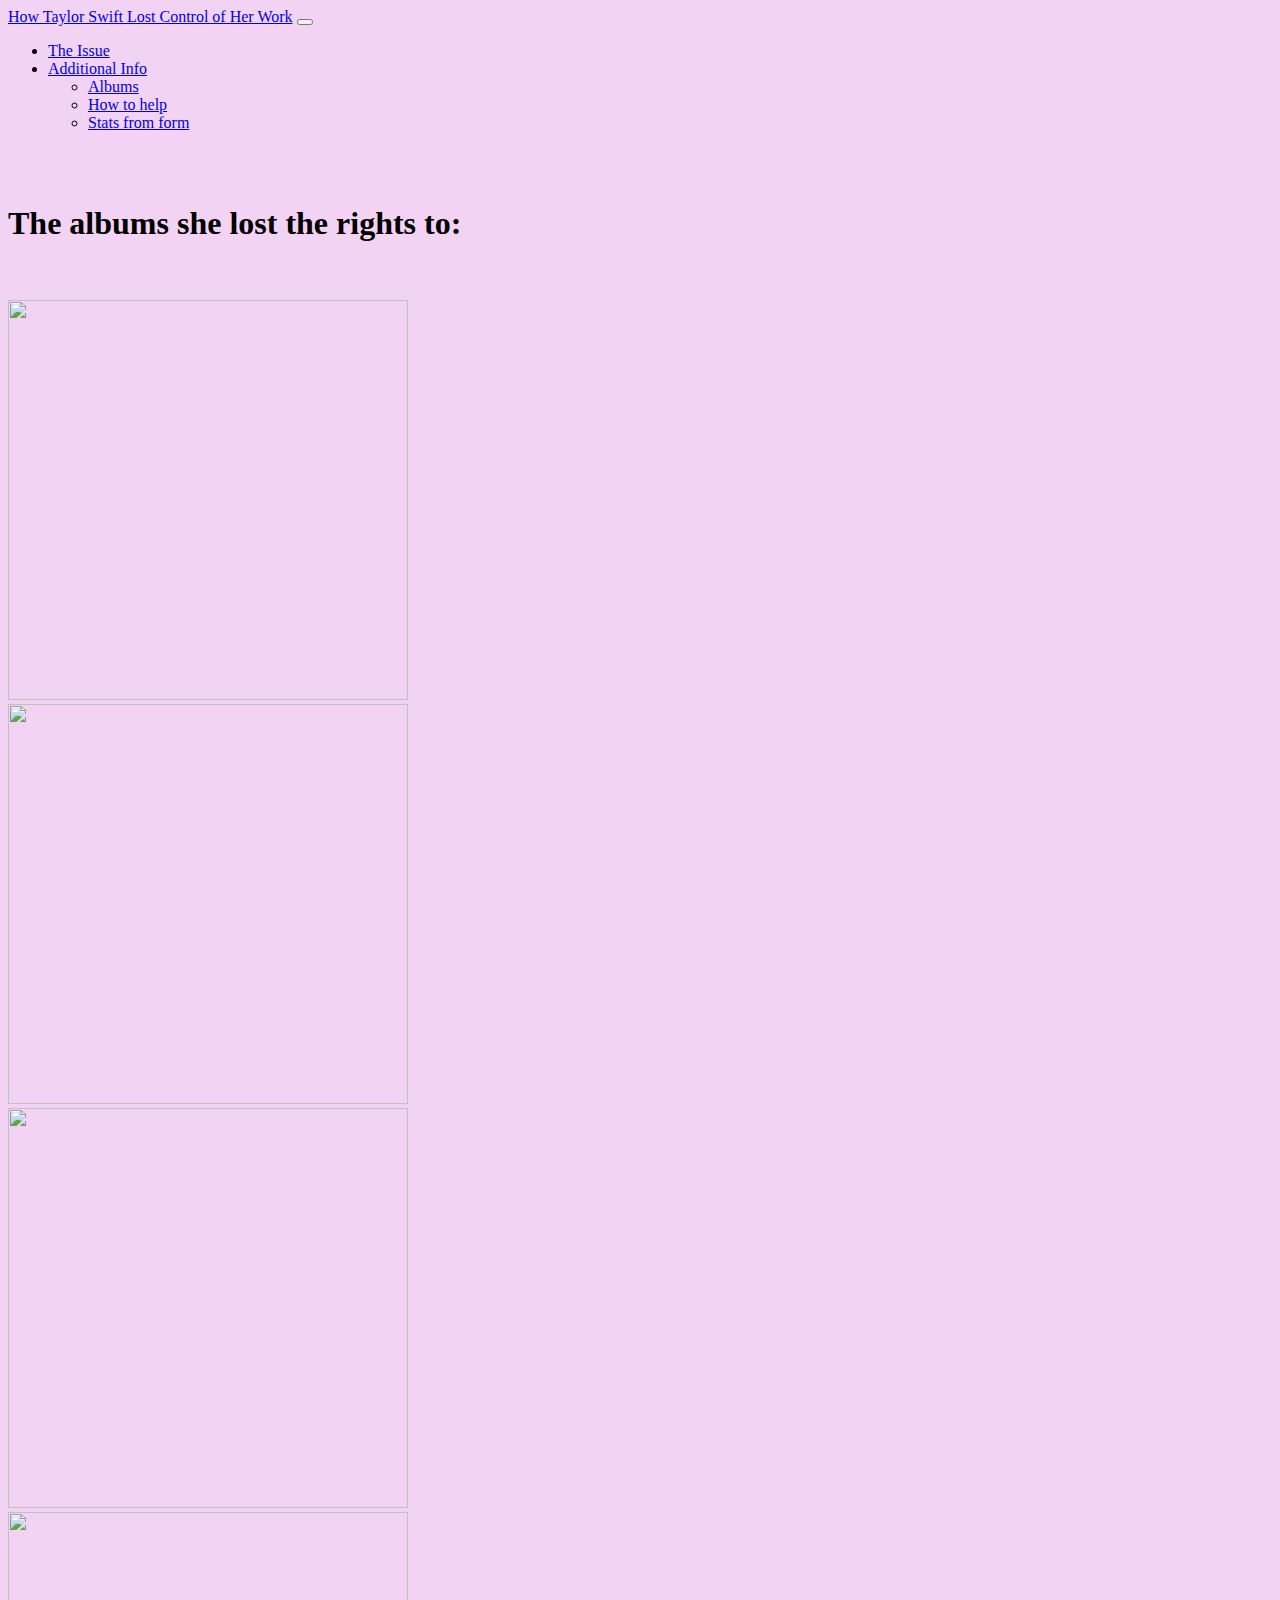
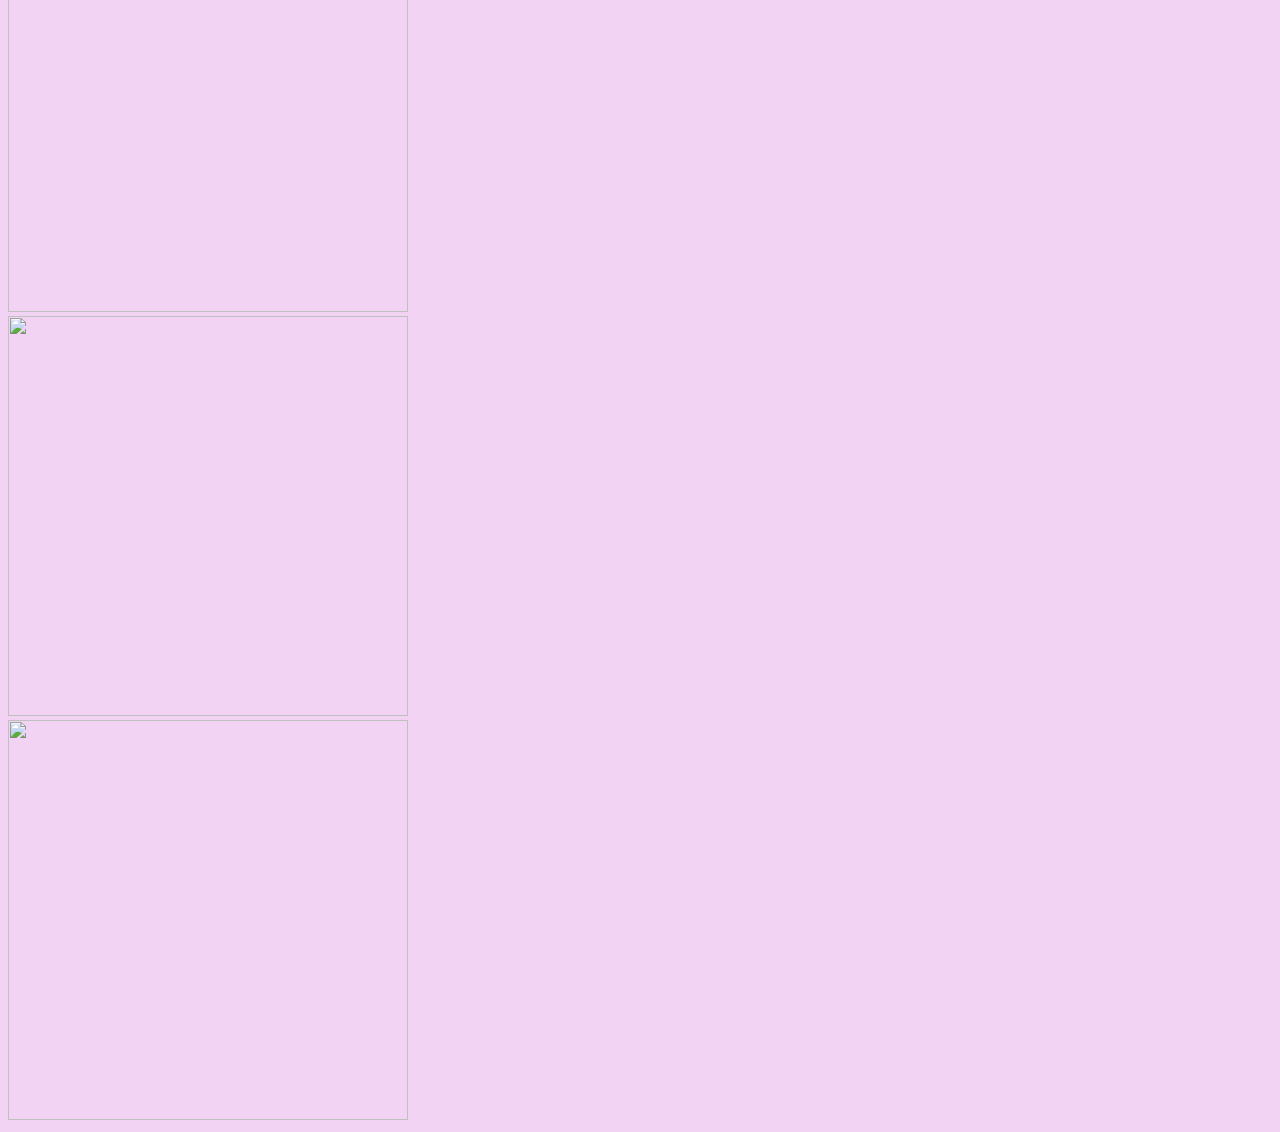
==== albums.html @ ded6696f "albums" ====
<!DOCTYPE html>
<html lang="en">
<head>
  <meta charset="UTF-8">
  <meta http-equiv="X-UA-Compatible" content="IE=edge">
  <meta name="viewport" content="width=device-width, initial-scale=1.0">

  <link href="https://cdn.jsdelivr.net/npm/bootstrap@5.1.1/dist/css/bootstrap.min.css" rel="stylesheet" integrity="sha384-F3w7mX95PdgyTmZZMECAngseQB83DfGTowi0iMjiWaeVhAn4FJkqJByhZMI3AhiU" crossorigin="anonymous">
  <title>OT CS Capstone</title>

  <script src="https://code.jquery.com/jquery-3.6.0.min.js" integrity="sha256-/xUj+3OJU5yExlq6GSYGSHk7tPXikynS7ogEvDej/m4=" crossorigin="anonymous"></script>
  <script type="text/javascript" src="scripts/scripts.js"></script>
  <link rel="stylesheet" href="master.css">
</head>

<body class="backgroundColor">
  <div data-include="nav"></div>

  <br><br>

  <div class="container">
    <h1 class="text-center">The albums she lost the rights to:</h1>
  </div>

<br><br>

<div class="container">
  <div class="row">
    <div class="col">
      <img src="taylorSwiftAlbum.jpg" alt="" height="400" width="400">
    </div>
    <div class="col">
      <img src="fearlessAlbum.jpg" alt="" height="400" width="400">
    </div>
    <div class="col">
      <img src="speakNowAlbum.jpg" alt="" height="400" width="400">
    </div>
  </div>
</div>

<div class="container">
  <div class="row">
    <div class="col">
      <img src="redAlbum.jpg" alt="" height="400" width="400">
    </div>
    <div class="col">
      <img src="1989Album.jpg" alt="" height="400" width="400">
    </div>
    <div class="col">
      <img src="reputationAlbum.jpg" alt="" height="400" width="400">
    </div>
  </div>
</div>
  
 



  <!--Bootstrap and other JS scripts-->
    <script src="https://cdn.jsdelivr.net/npm/bootstrap@5.1.1/dist/js/bootstrap.bundle.min.js" integrity="sha384-/bQdsTh/da6pkI1MST/rWKFNjaCP5gBSY4sEBT38Q/9RBh9AH40zEOg7Hlq2THRZ" crossorigin="anonymous"></script>
    <script src="https://code.jquery.com/jquery-3.6.0.min.js" integrity="sha256-/xUj+3OJU5yExlq6GSYGSHk7tPXikynS7ogEvDej/m4=" crossorigin="anonymous"></script>
    <script type="text/javascript" src="scripts/scripts.js"></script>
</body>
</html>
---- master.css ----
.div1{
    color: palegoldenrod;
    background-color: rosybrown;
}

#solo{
    color: plum;
    border: palegoldenrod dotted;
}

.table{
    border: 3px solid black ;
}

.row1{
    background-color: plum;
}

.row2{
    background-color: palegoldenrod;
}

.center {
    display: block;
    margin-left: auto;
    margin-right: auto;
    width: 30%;
    height: 30%
  }

.backgroundColor {
    background-color: rgb(243, 211, 243);
}

p{
    font-family: cursive;
}

h1{
    font-family: cursive;
}

.nav-link{
    font-family: cursive;
}

.navbar-brand{
    font-family: cursive;
}
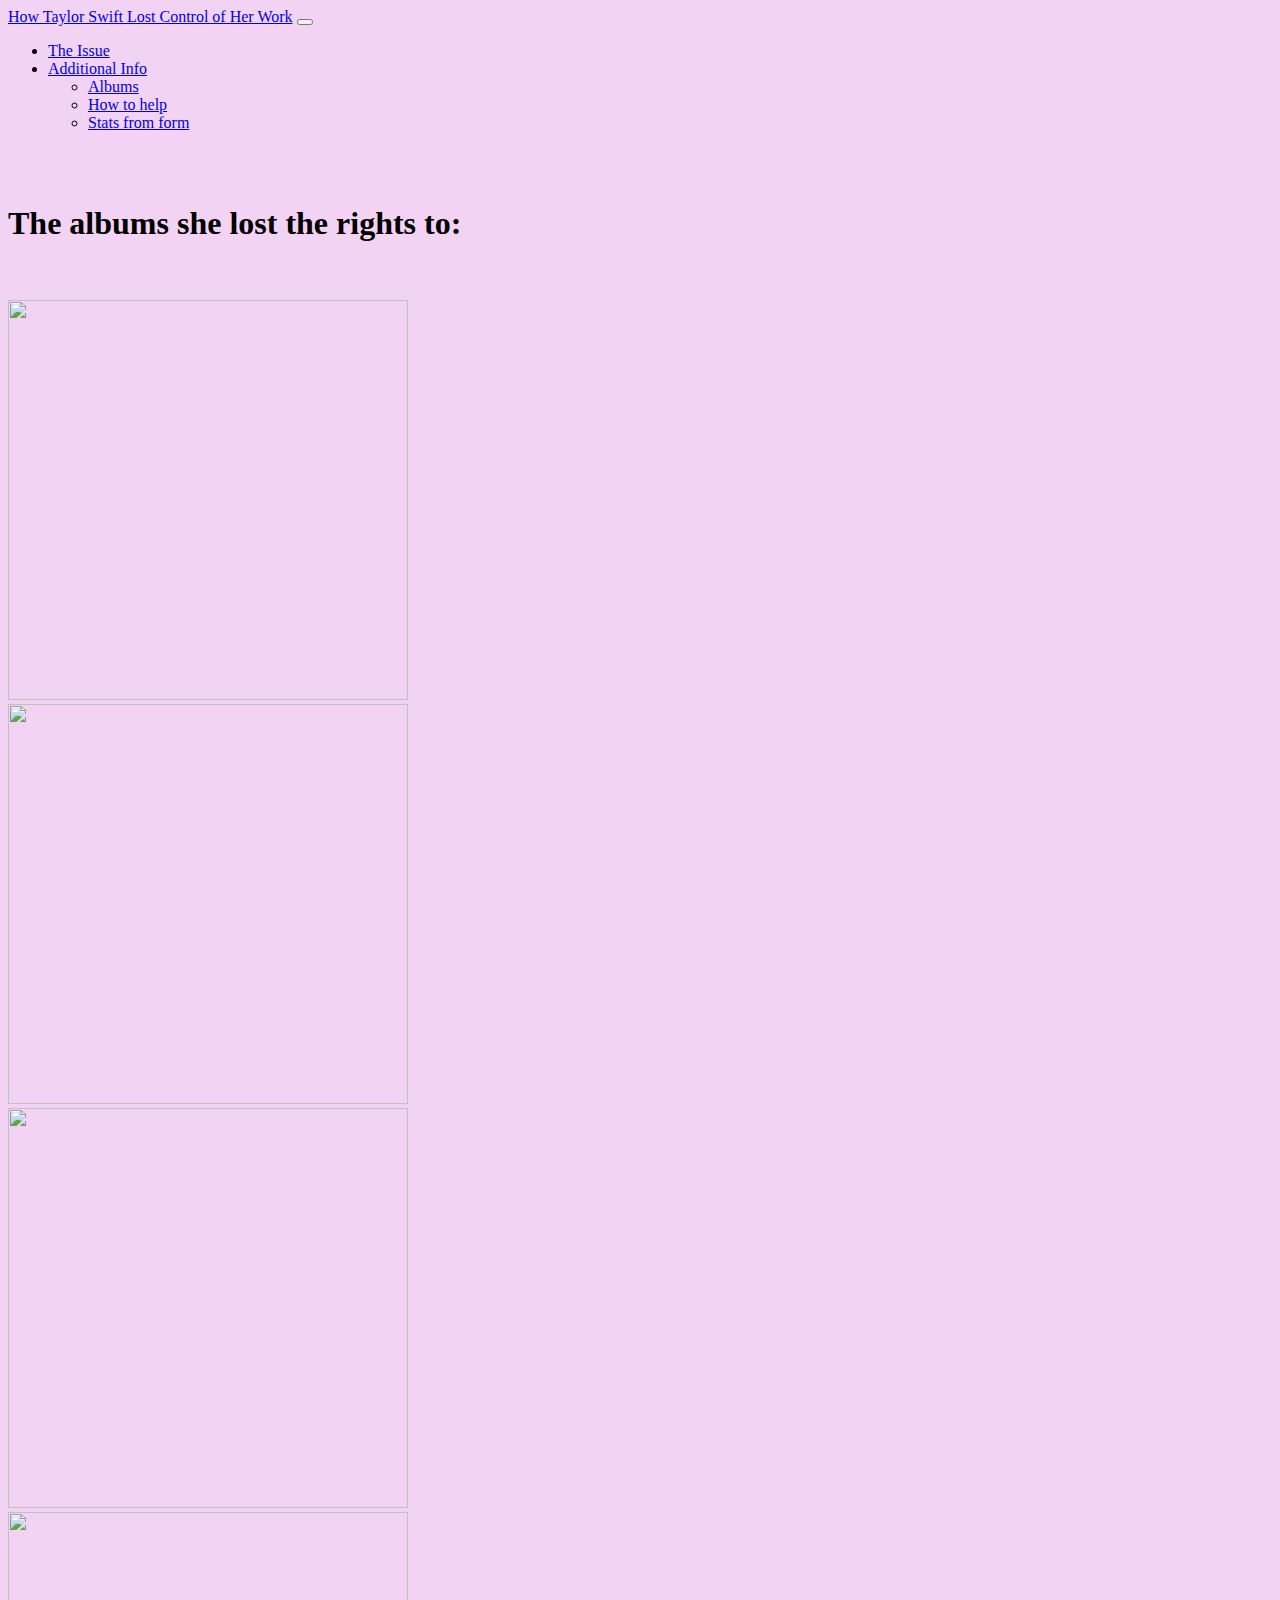
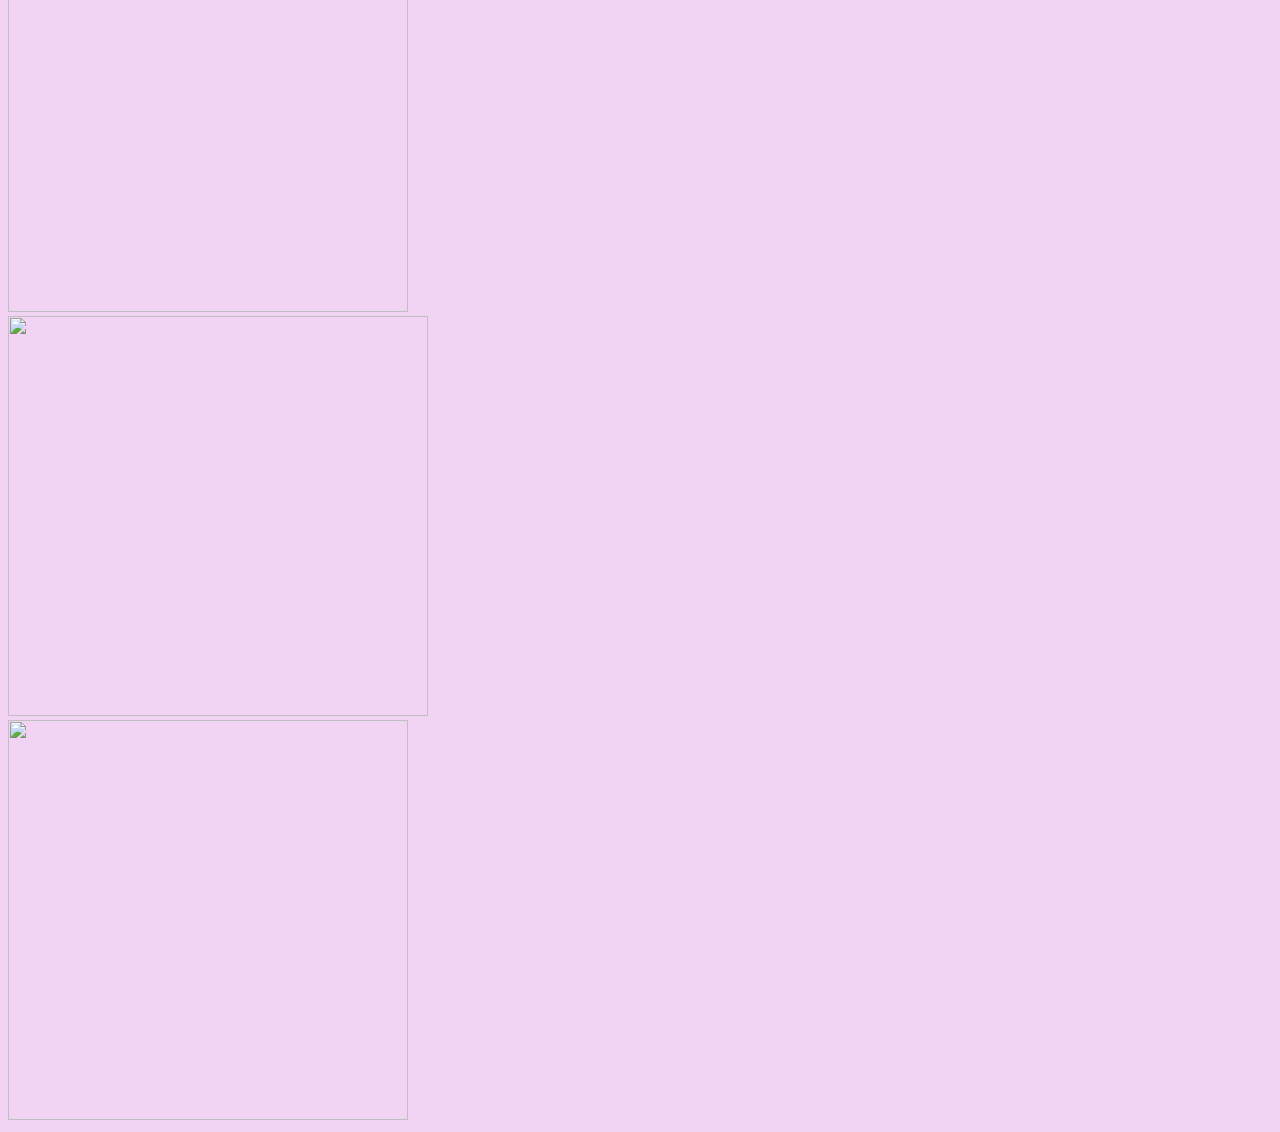
==== commit d16aef18: "albums" ====
--- a/albums.html
+++ b/albums.html
@@ -44,7 +44,7 @@
       <img src="redAlbum.jpg" alt="" height="400" width="400">
     </div>
     <div class="col">
-      <img src="1989Album.jpg" alt="" height="400" width="400">
+      <img src="1989Album.jpg" alt="" height="400" width="420">
     </div>
     <div class="col">
       <img src="reputationAlbum.jpg" alt="" height="400" width="400">
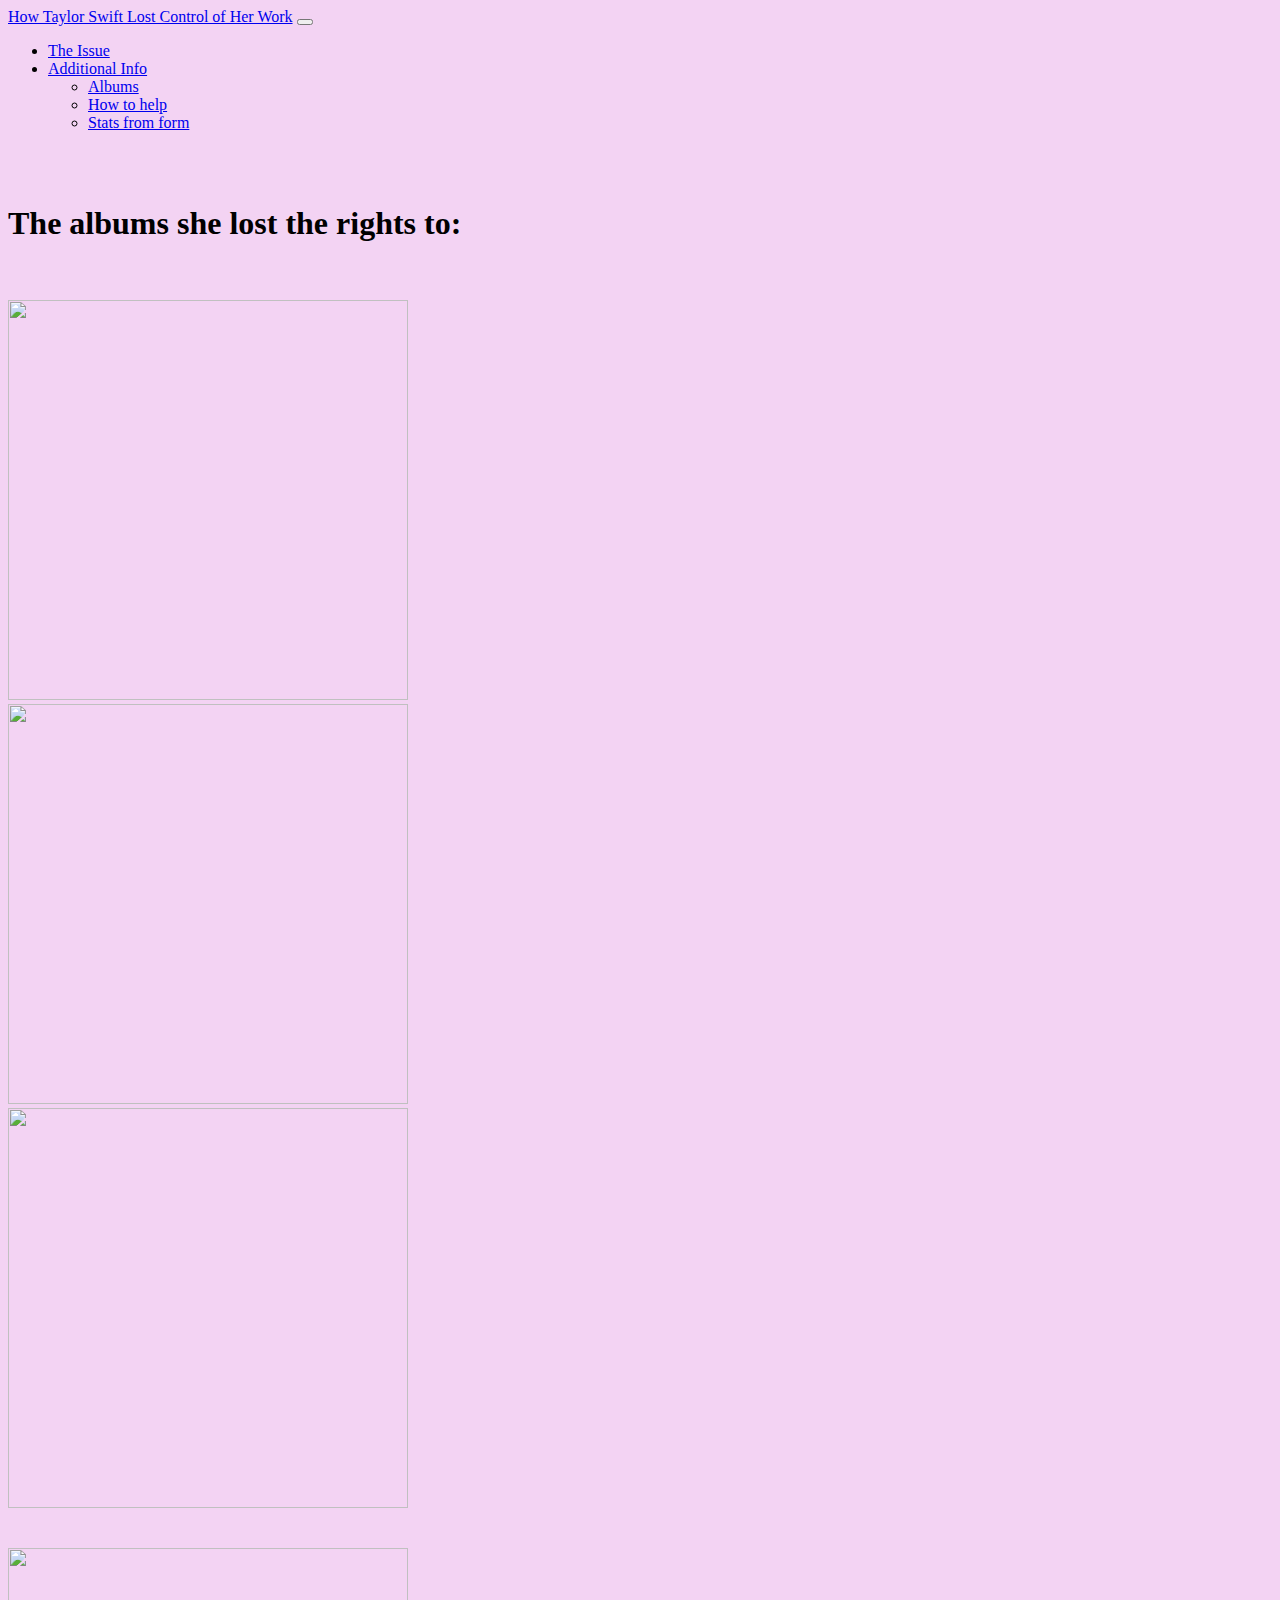
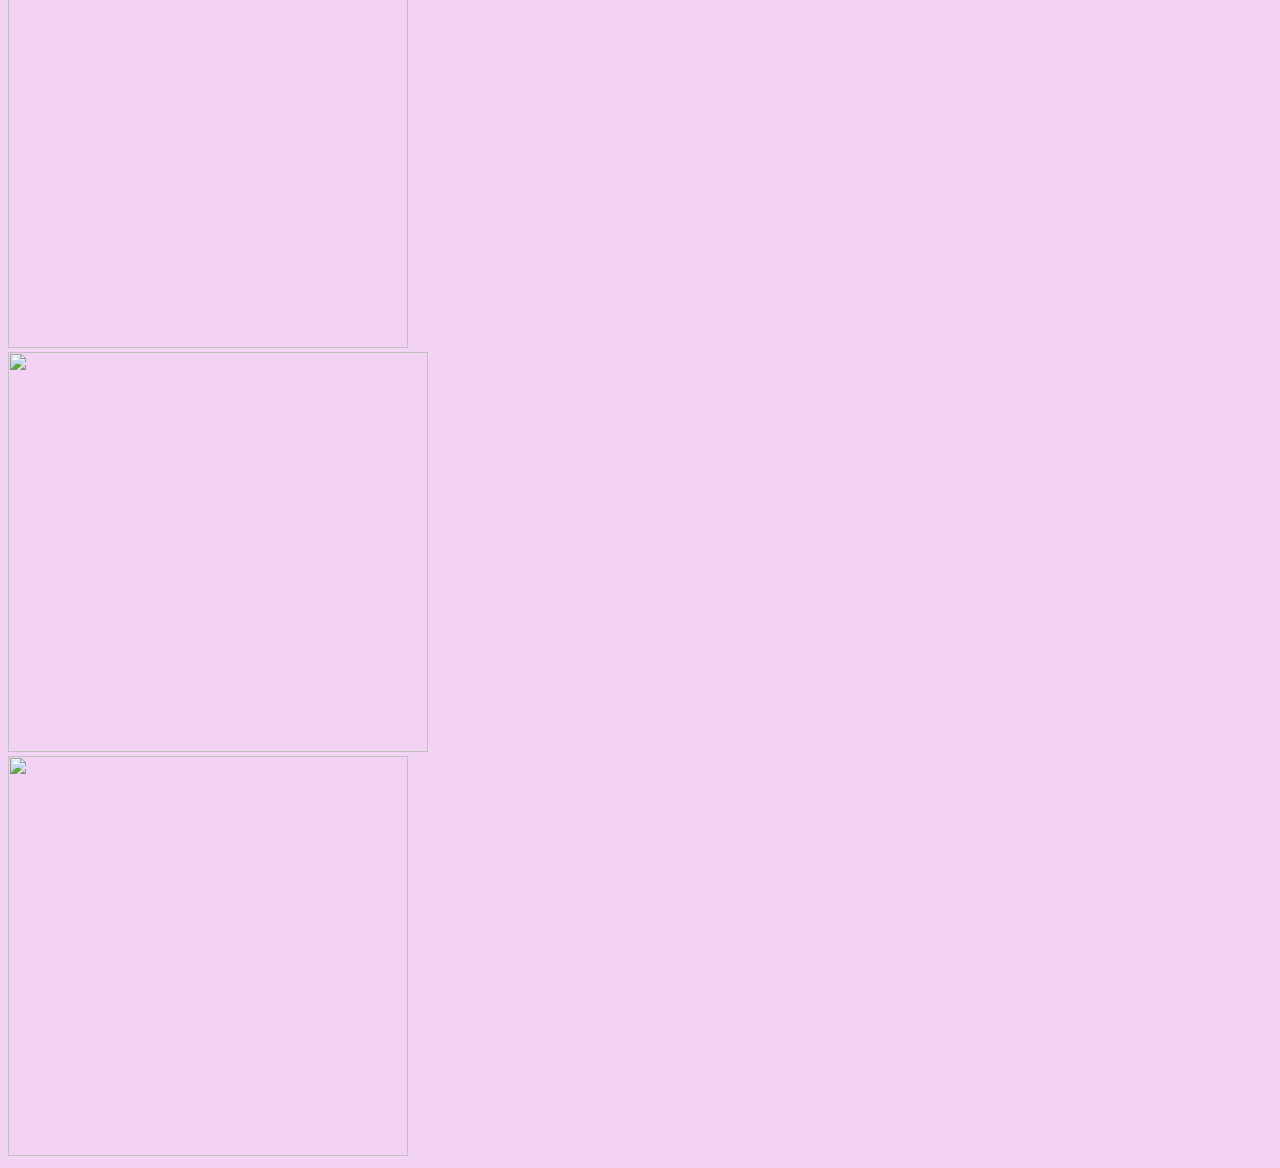
==== commit 2ff7c84d: "albums" ====
--- a/albums.html
+++ b/albums.html
@@ -38,6 +38,8 @@
   </div>
 </div>
 
+<br><br>
+
 <div class="container">
   <div class="row">
     <div class="col">
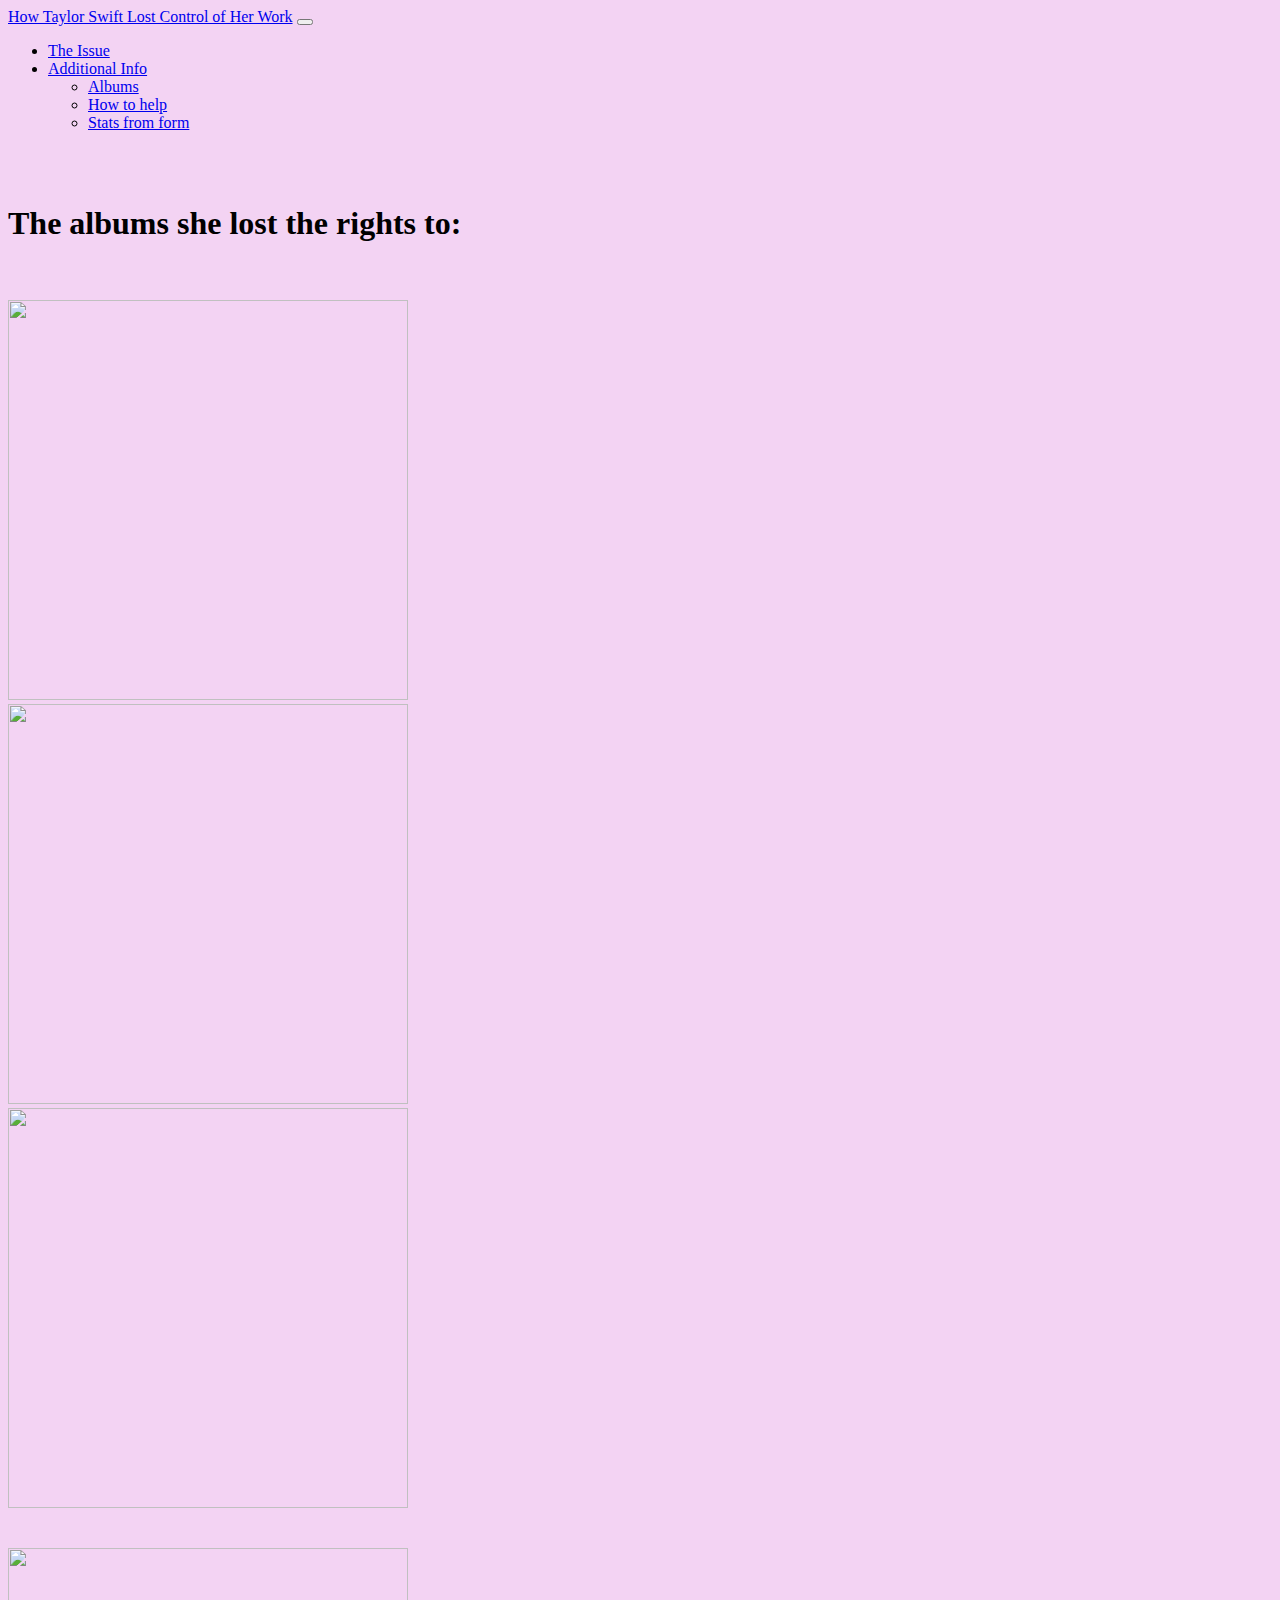
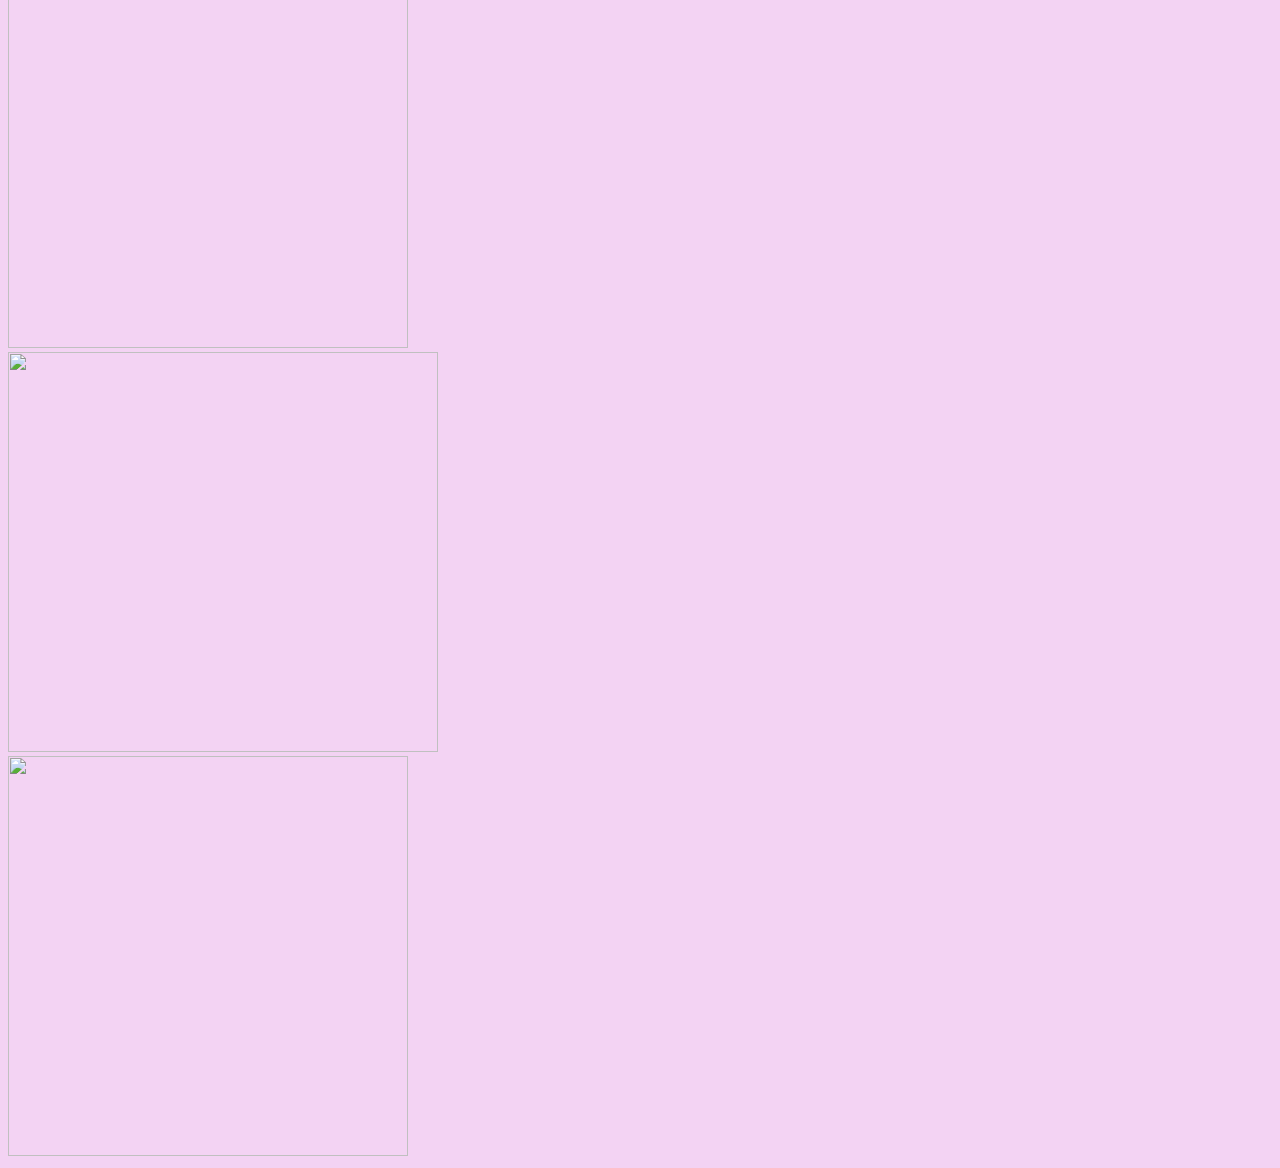
==== commit 708ab7d6: "albums" ====
--- a/albums.html
+++ b/albums.html
@@ -46,7 +46,7 @@
       <img src="redAlbum.jpg" alt="" height="400" width="400">
     </div>
     <div class="col">
-      <img src="1989Album.jpg" alt="" height="400" width="420">
+      <img src="1989Album.jpg" alt="" height="400" width="430">
     </div>
     <div class="col">
       <img src="reputationAlbum.jpg" alt="" height="400" width="400">
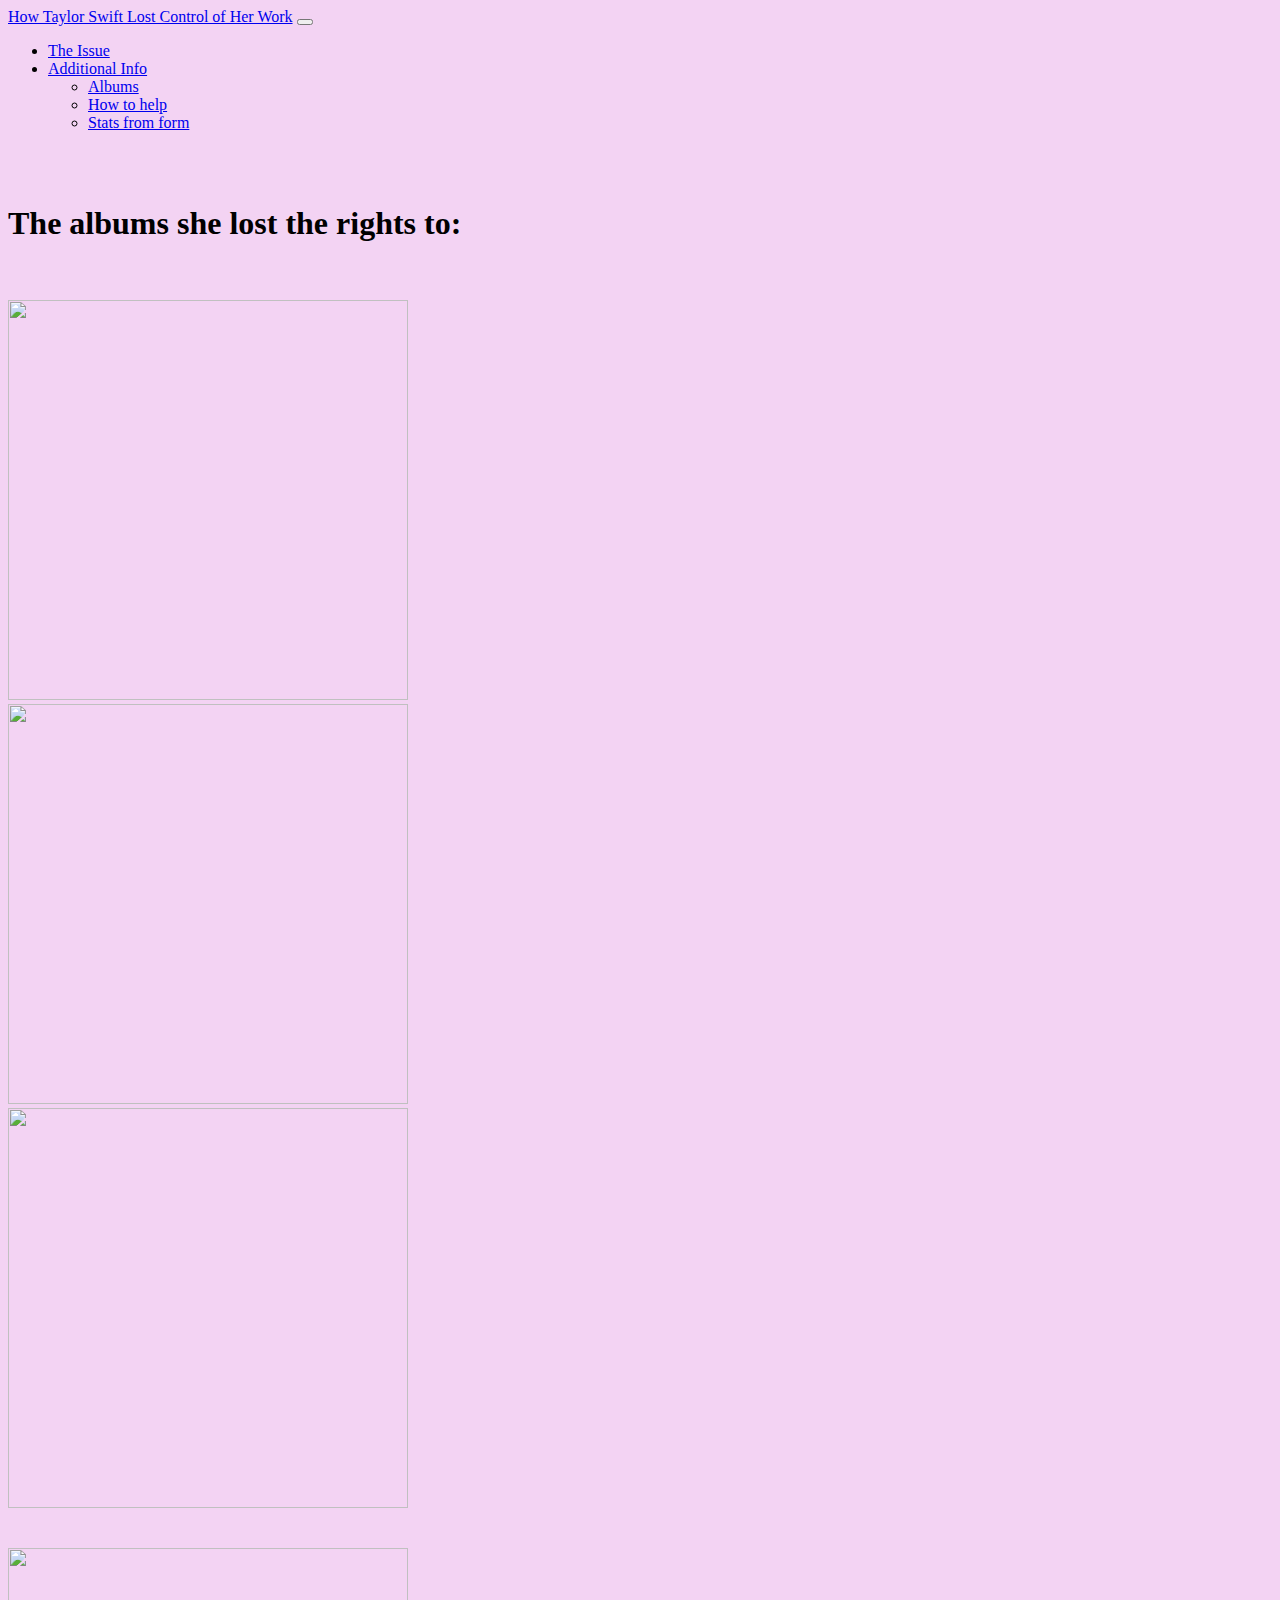
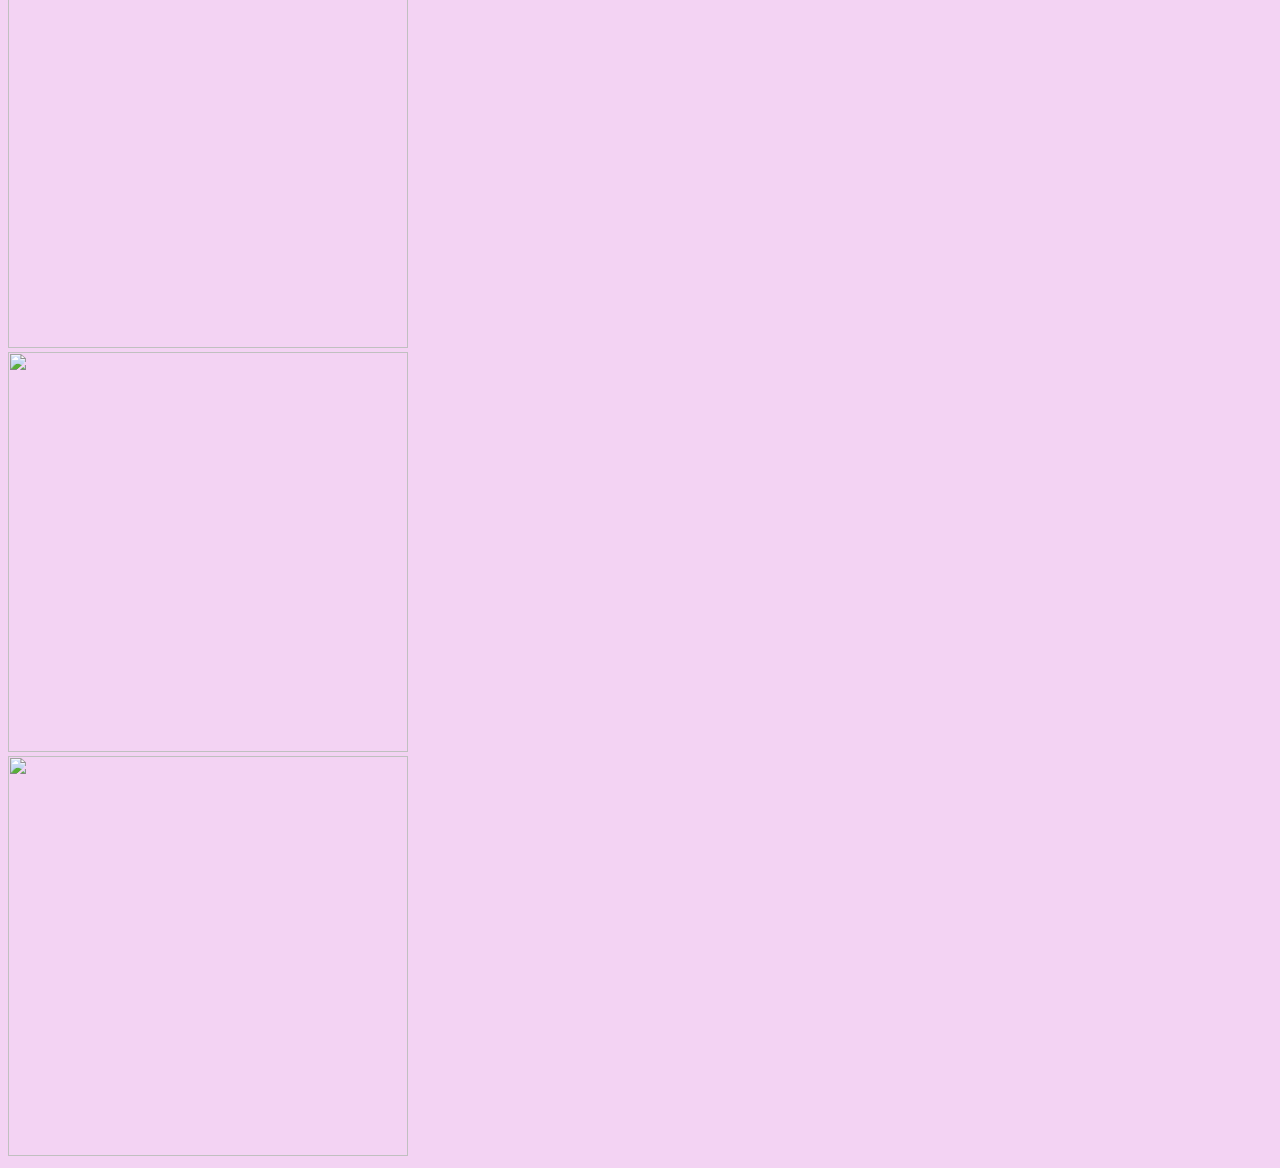
==== commit 4c297a57: "albums" ====
--- a/albums.html
+++ b/albums.html
@@ -46,7 +46,7 @@
       <img src="redAlbum.jpg" alt="" height="400" width="400">
     </div>
     <div class="col">
-      <img src="1989Album.jpg" alt="" height="400" width="430">
+      <img src="1989Album.jpg" alt="" height="400" width="400">
     </div>
     <div class="col">
       <img src="reputationAlbum.jpg" alt="" height="400" width="400">
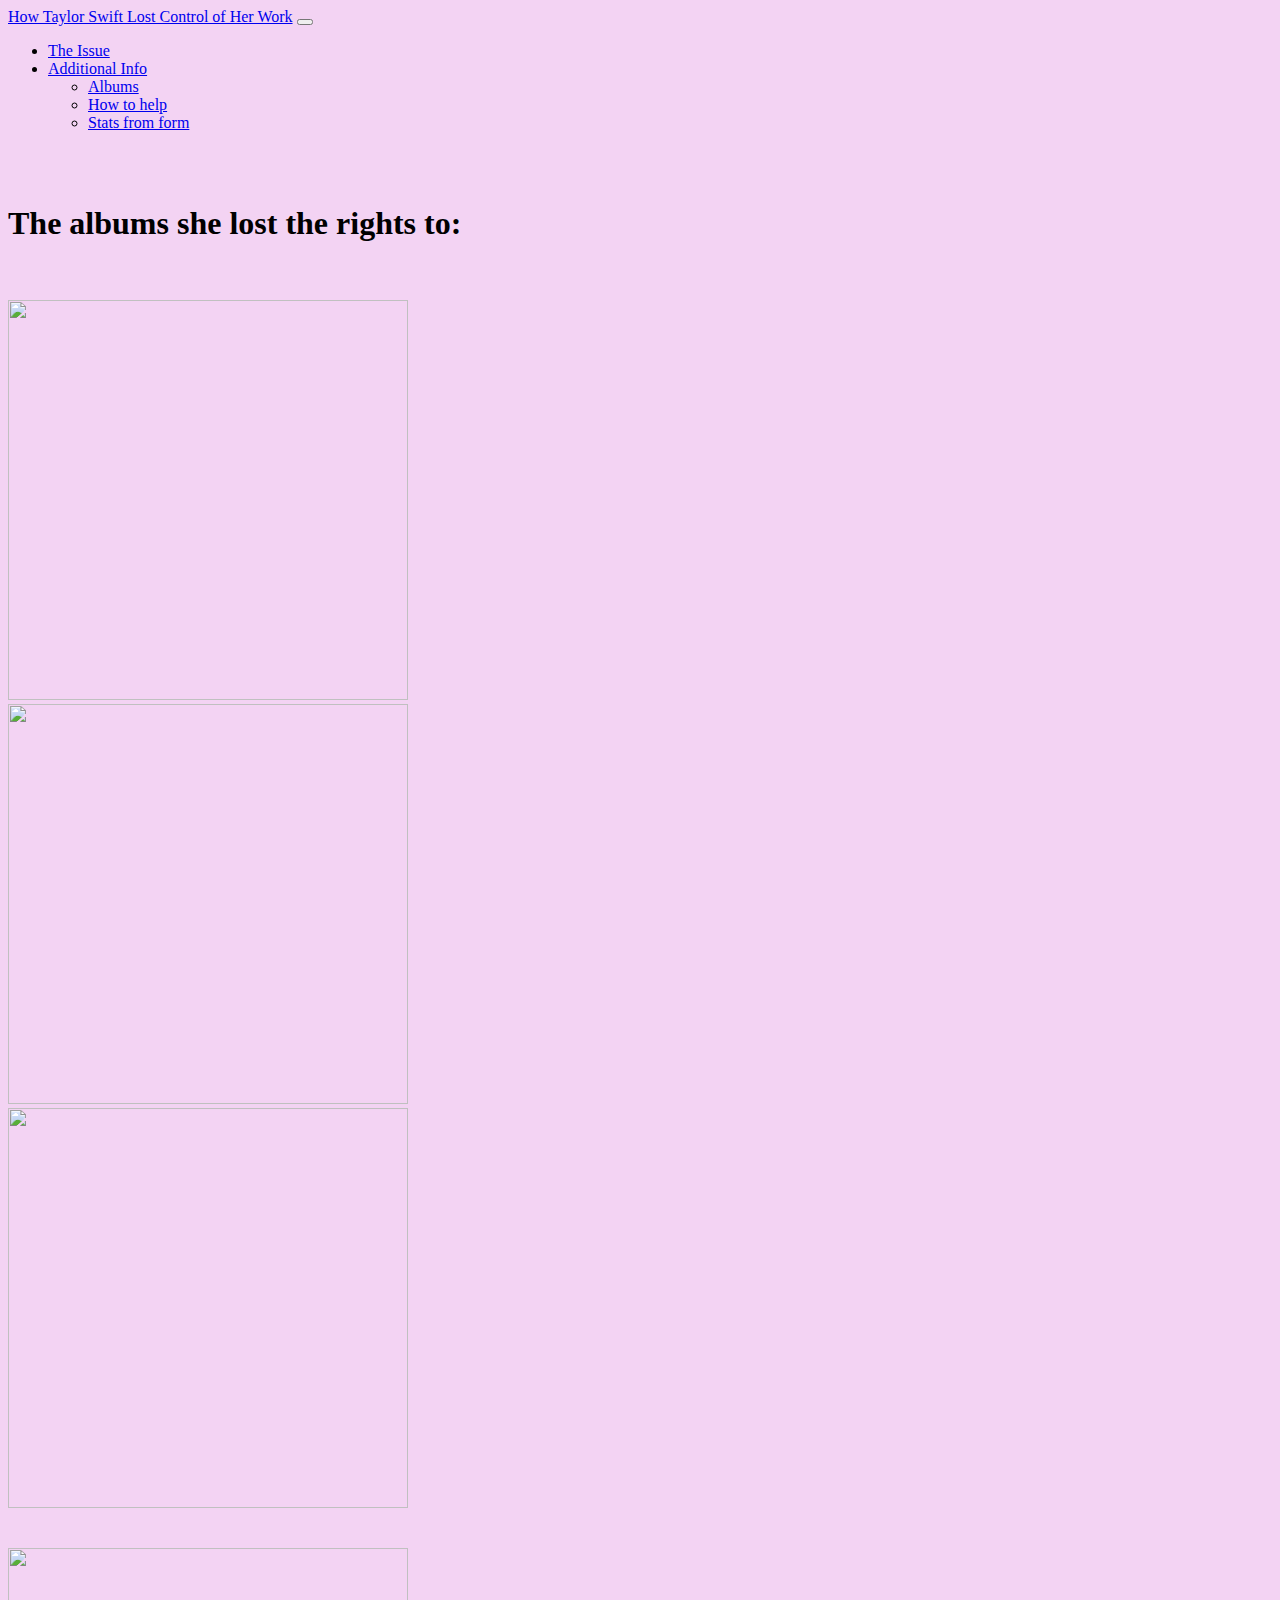
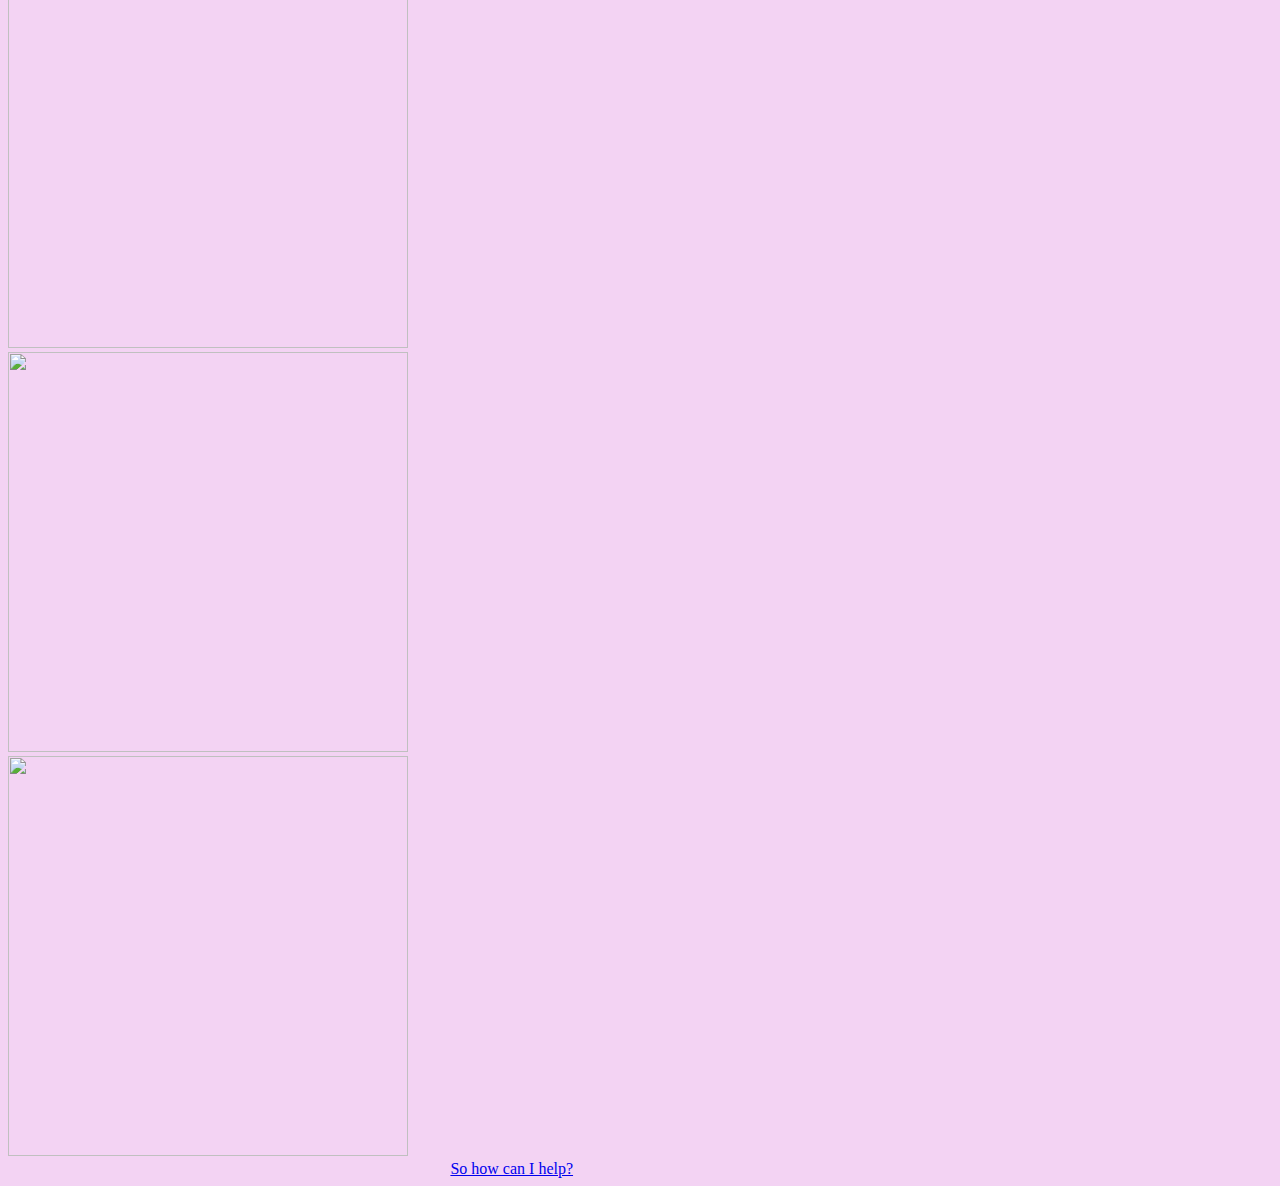
==== commit ae9a1bdd: "albums" ====
--- a/albums.html
+++ b/albums.html
@@ -54,6 +54,7 @@
   </div>
 </div>
   
+<a href="howToHelp.html" class="center">So how can I help?</a>
  
 
 
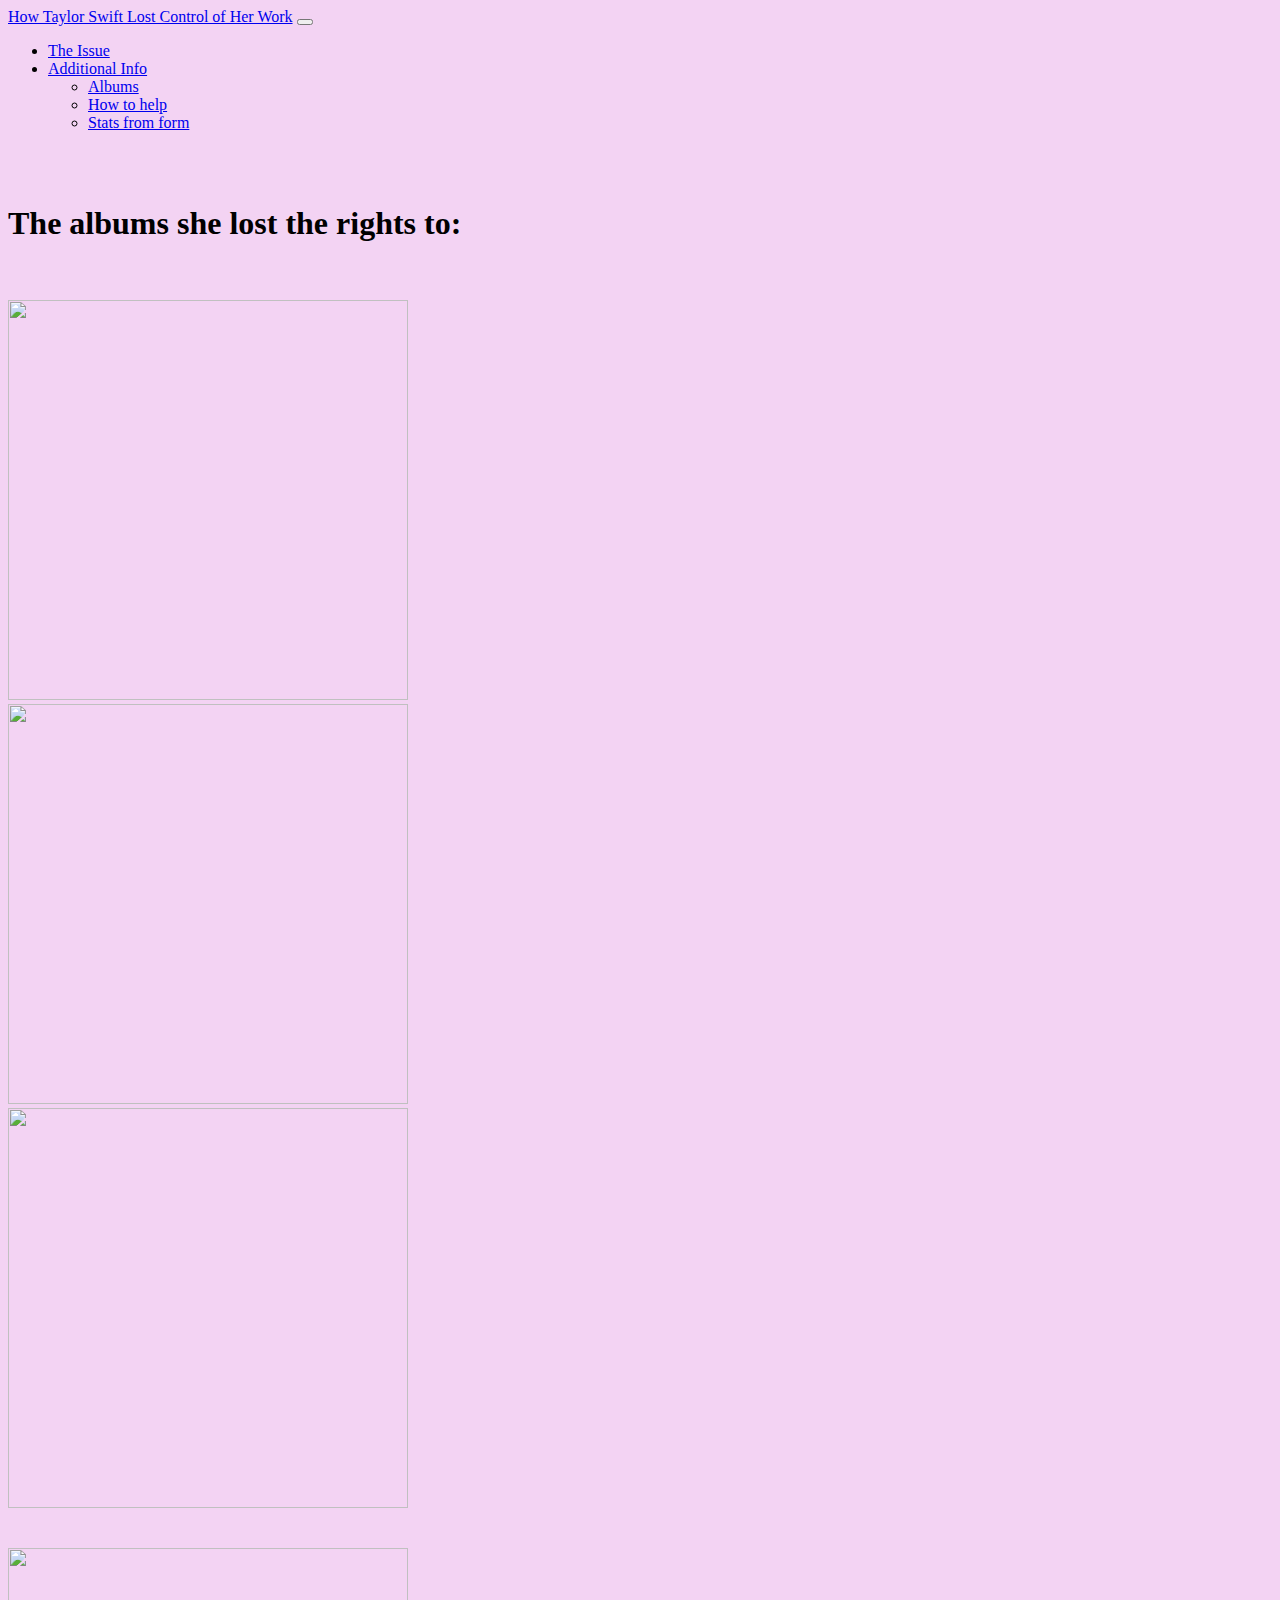
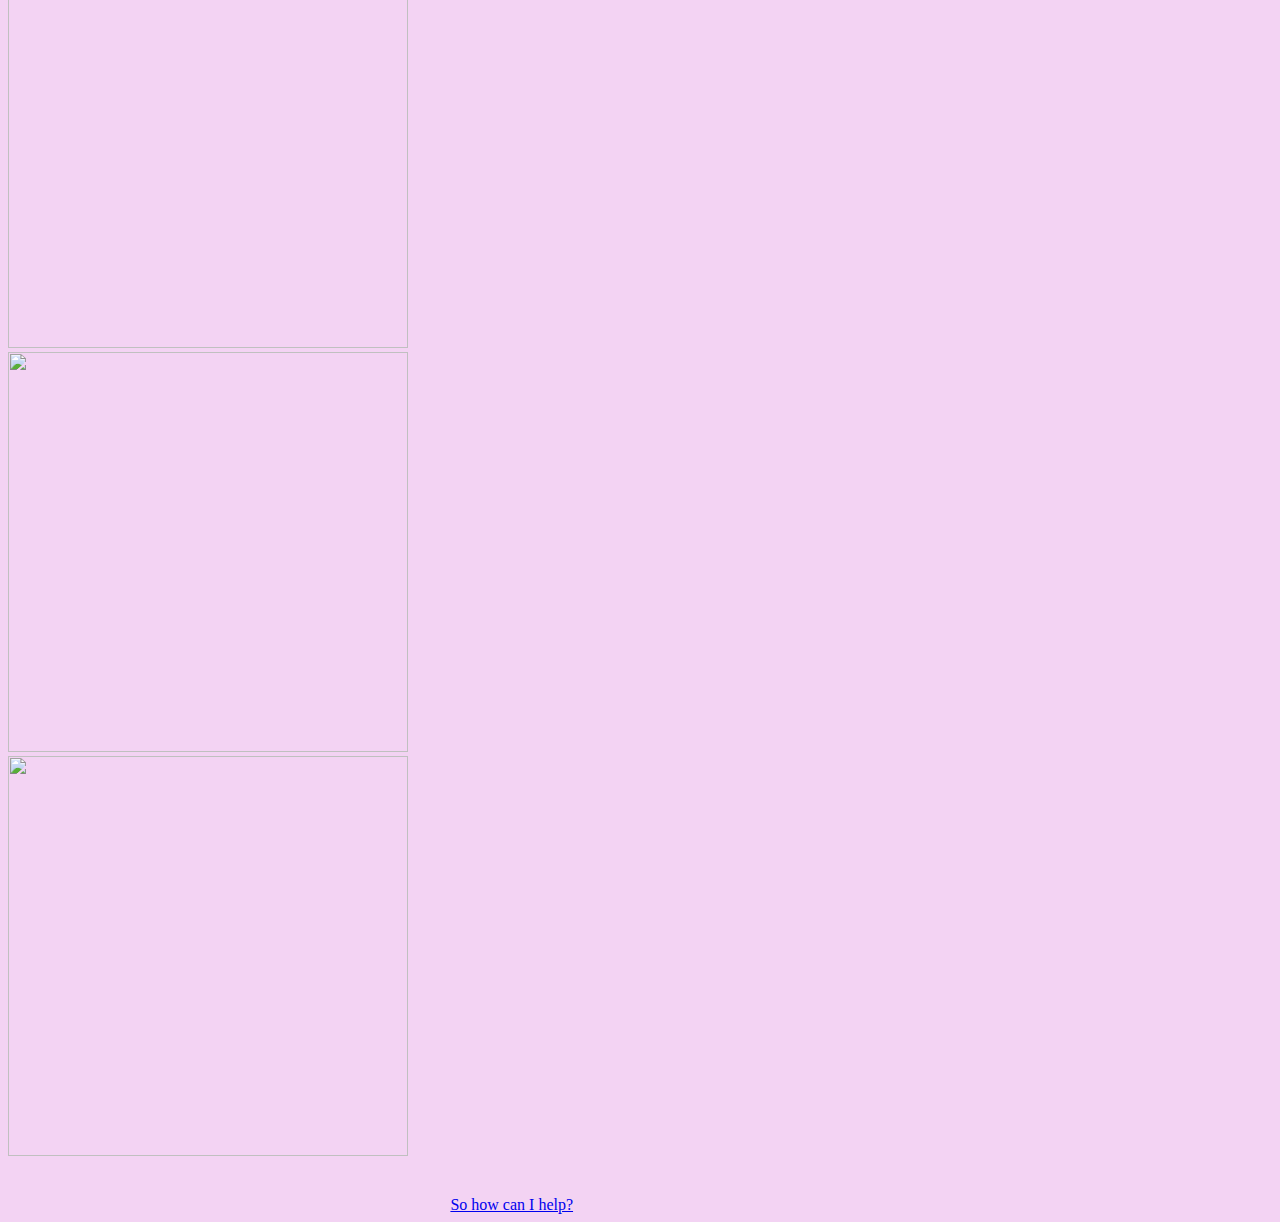
==== commit 642b8c0c: "albums" ====
--- a/albums.html
+++ b/albums.html
@@ -54,11 +54,10 @@
   </div>
 </div>
   
+<br><br>
+
 <a href="howToHelp.html" class="center">So how can I help?</a>
  
-
-
-
   <!--Bootstrap and other JS scripts-->
     <script src="https://cdn.jsdelivr.net/npm/bootstrap@5.1.1/dist/js/bootstrap.bundle.min.js" integrity="sha384-/bQdsTh/da6pkI1MST/rWKFNjaCP5gBSY4sEBT38Q/9RBh9AH40zEOg7Hlq2THRZ" crossorigin="anonymous"></script>
     <script src="https://code.jquery.com/jquery-3.6.0.min.js" integrity="sha256-/xUj+3OJU5yExlq6GSYGSHk7tPXikynS7ogEvDej/m4=" crossorigin="anonymous"></script>
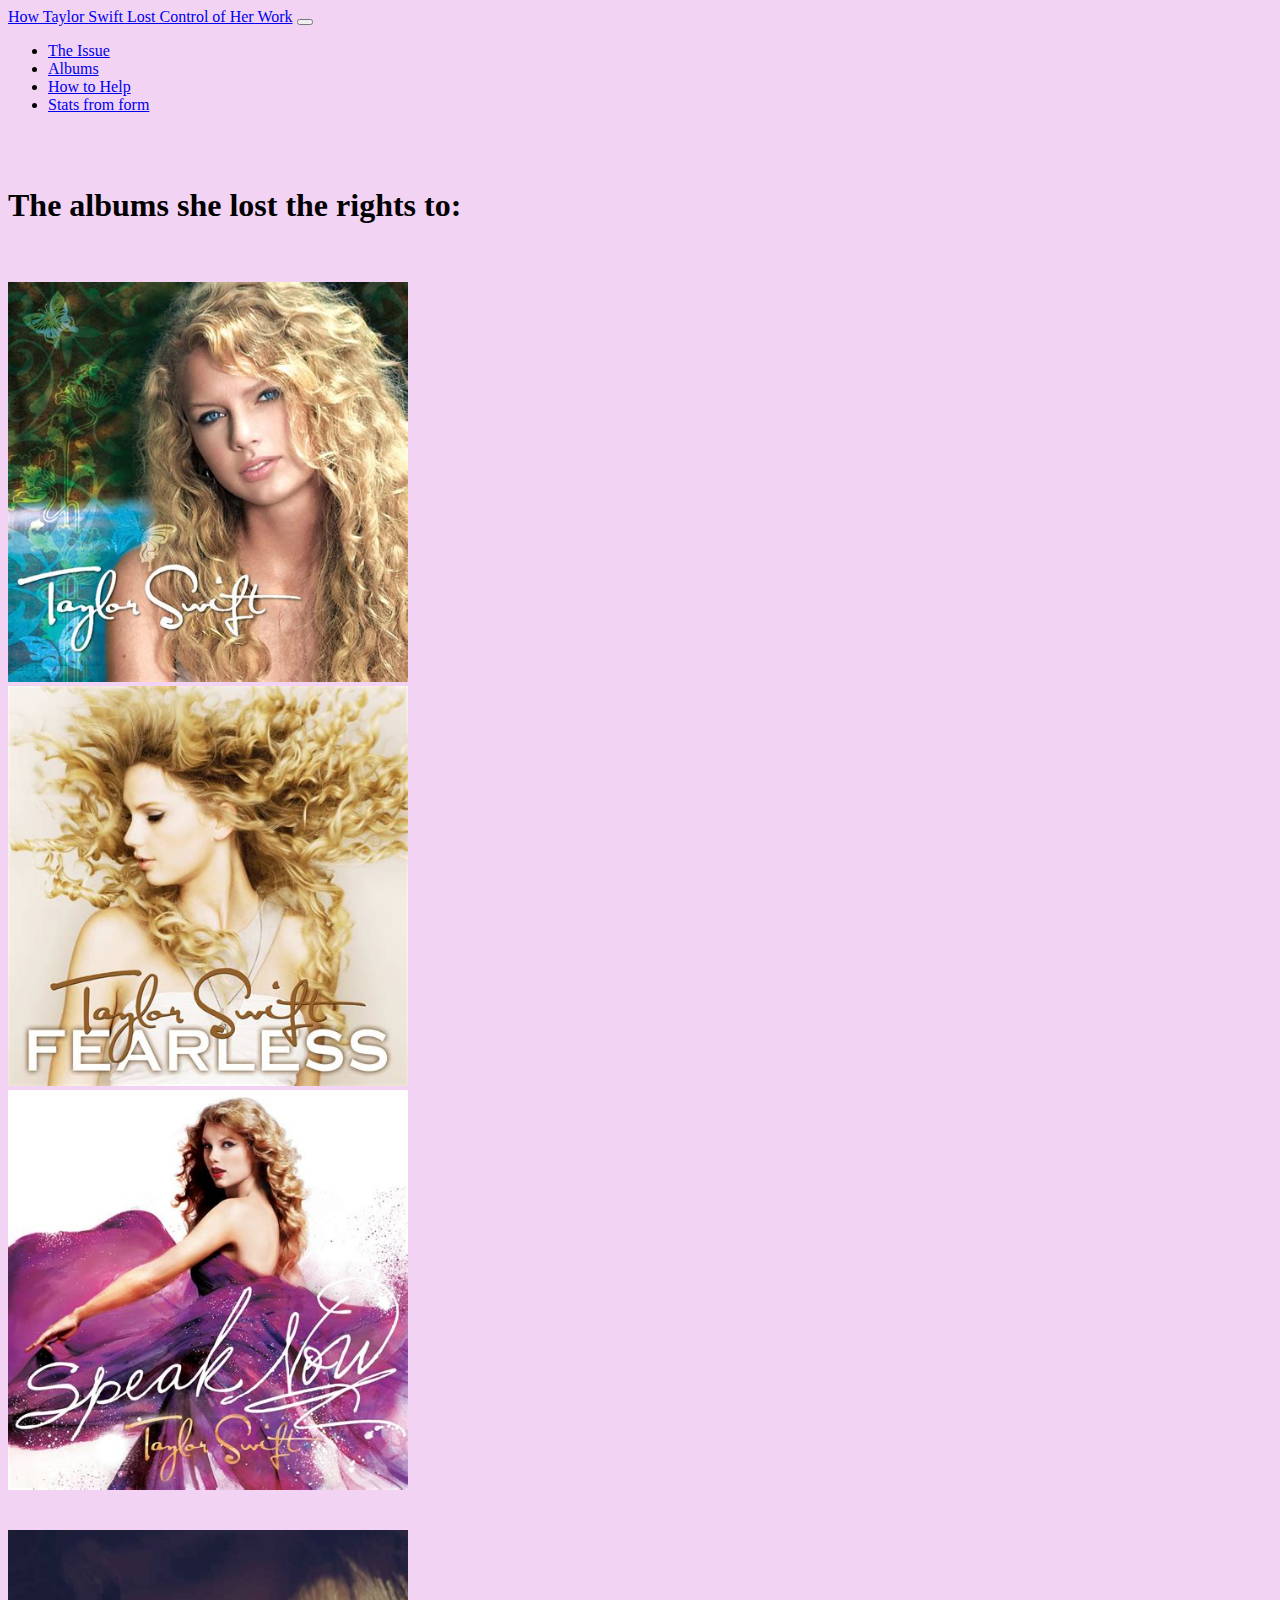
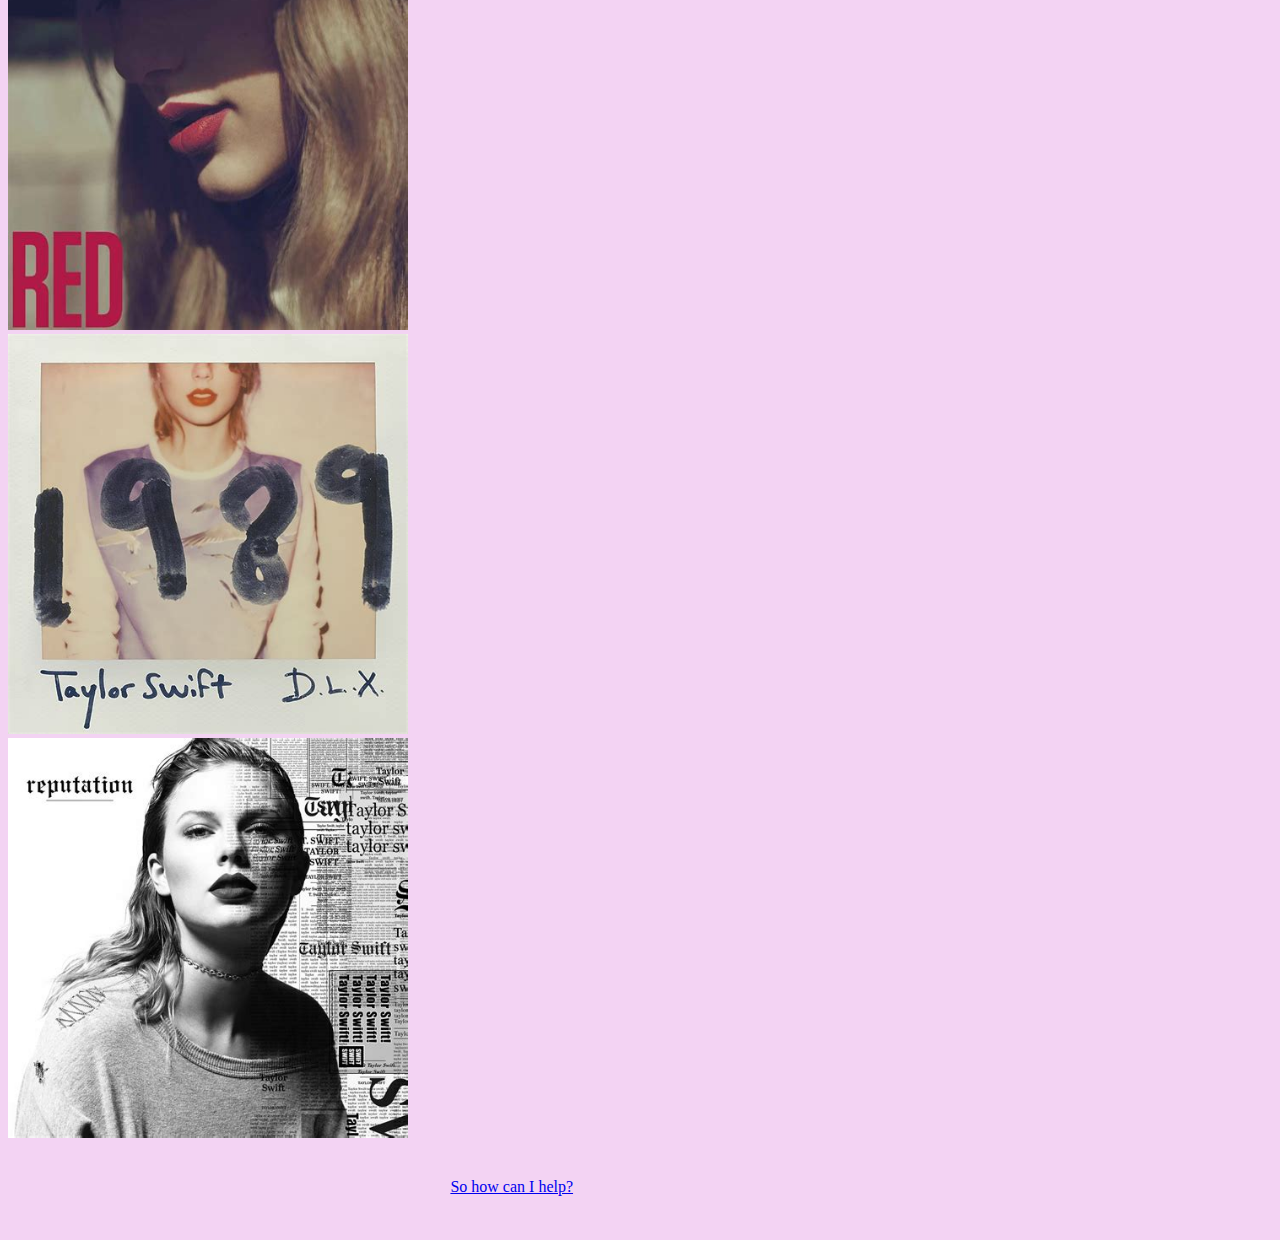
==== commit 2a42141d: "indent" ====
--- a/albums.html
+++ b/albums.html
@@ -57,6 +57,8 @@
 <br><br>
 
 <a href="howToHelp.html" class="center">So how can I help?</a>
+
+<br><br>
  
   <!--Bootstrap and other JS scripts-->
     <script src="https://cdn.jsdelivr.net/npm/bootstrap@5.1.1/dist/js/bootstrap.bundle.min.js" integrity="sha384-/bQdsTh/da6pkI1MST/rWKFNjaCP5gBSY4sEBT38Q/9RBh9AH40zEOg7Hlq2THRZ" crossorigin="anonymous"></script>
